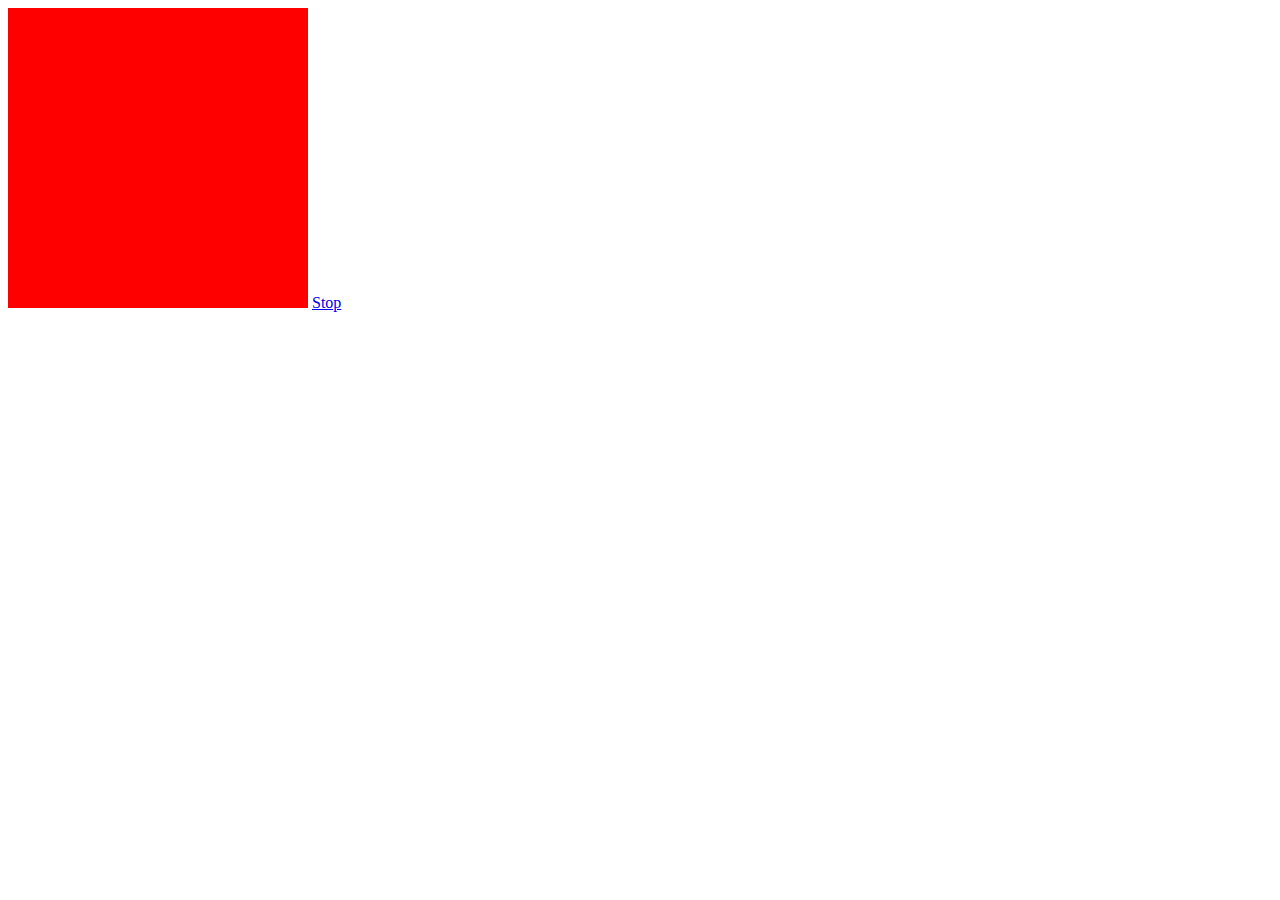
==== frontend/audio.html @ bfc1df2a "front" ====
<html>
	<video autoplay></video>
	<a href="javascript:stopRecording();">Stop</a>
	<script>
		
		console.log("here");
		var onFailSoHard = function(e) {
			console.log('Reeeejected!', e);
		};

		
		
		/*
		var streamRecorder;
		
		function stopRecording() {
			streamRecorder.getRecordedData(gotData);
		}
		
		function gotData(blob) {
			var x = new XMLHttpRequest();
			x.open('POST', 'uploadMessage');
			x.send(blob);
		}
		*/
		
		if(navigator.appName && navigator.appName == 'Netscape'){
	
			navigator.webkitGetUserMedia('audio, video', function(localMediaStream) {
				var video = document.querySelector('video');
				console.log(localMediaStream);
				//streamRecorder = localMediaStream.record();
				//console.log(localMediaStream);
				video.src = window.webkitURL.createObjectURL(localMediaStream);
			}, onFailSoHard);
		}
		else{
			navigator.getUserMedia = navigator.getUserMedia || navigator.webkitGetUserMedia;
			var video = document.querySelector('video');

			if (navigator.getUserMedia) {
				navigator.getUserMedia({audio: true, video: true}, function(stream) {
					if (navigator.webkitGetUserMedia) {
						video.src = window.webkitURL.createObjectURL(stream);
					} else {
						video.src = stream; // Opera
					}
				}, onFailSoHard);
			} else {
				//video.src = 'somevideo.webm'; // fallback.
			}
		}
		
		var context = new window.webkitAudioContext();

		navigator.webkitGetUserMedia({audio: true}, function(stream) {
			var microphone = context.createMediaStreamSource(stream);
			var filter = context.createBiquadFilter();

			// microphone -> filter -> destination.
			microphone.connect(filter);
			filter.connect(context.destination);
		}, onFailSoHard);
	</script>
	<style>
		video{
			width:300px;
			height:300px;
			background:red;
		}
	</style>
</html>
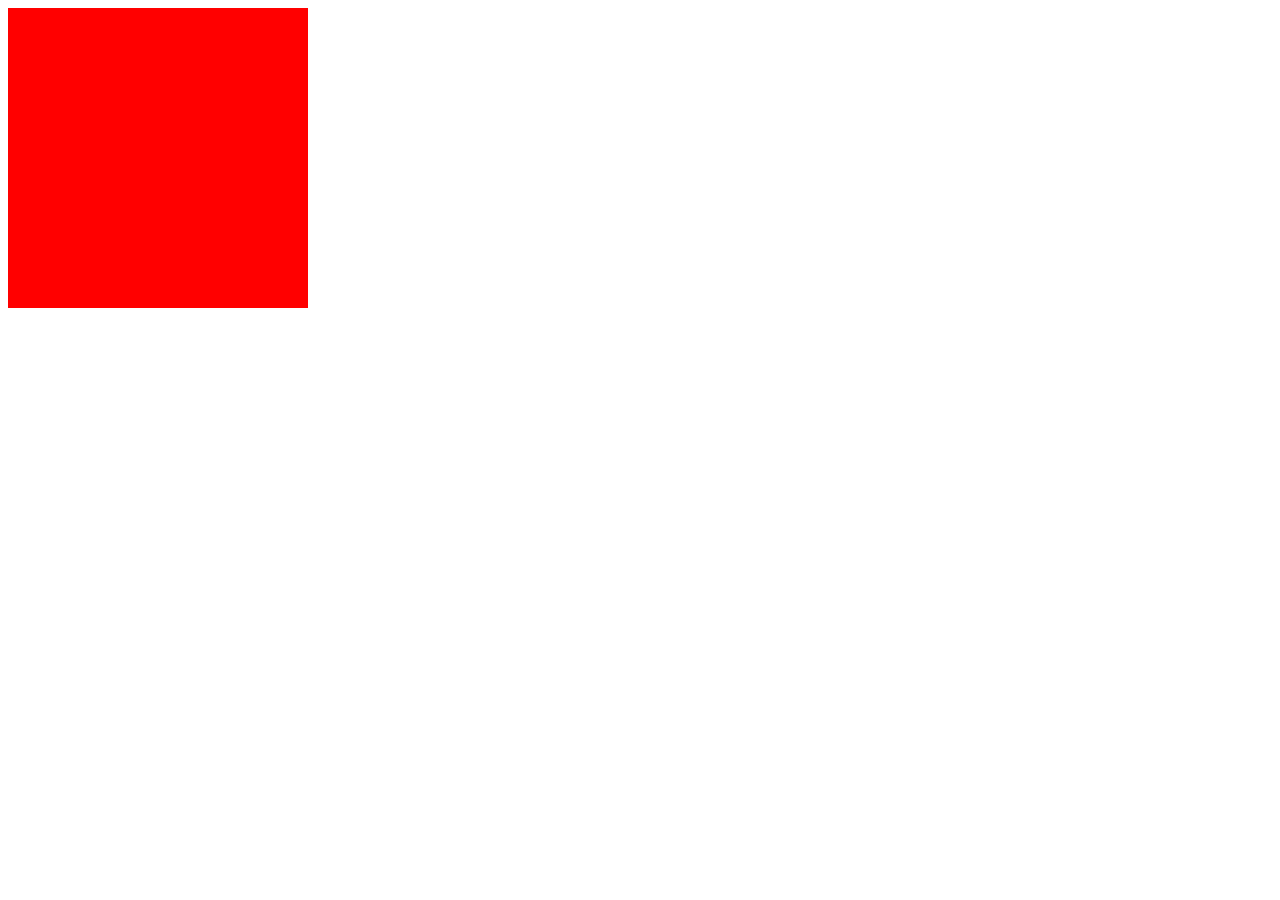
==== commit aa53390b: "fixed audio" ====
--- a/frontend/audio.html
+++ b/frontend/audio.html
@@ -1,6 +1,5 @@
 <html>
 	<video autoplay></video>
-	<a href="javascript:stopRecording();">Stop</a>
 	<script>
 		
 		console.log("here");
@@ -8,6 +7,10 @@
 			console.log('Reeeejected!', e);
 		};
 
+		navigator.webkitGetUserMedia('audio, video', function(localMediaStream) {
+		  var video = document.querySelector('video');
+		  video.src = window.webkitURL.createObjectURL(localMediaStream);
+		}, onFailSoHard);
 		
 		
 		/*
@@ -22,13 +25,13 @@
 			x.open('POST', 'uploadMessage');
 			x.send(blob);
 		}
-		*/
+		
 		
 		if(navigator.appName && navigator.appName == 'Netscape'){
 	
 			navigator.webkitGetUserMedia('audio, video', function(localMediaStream) {
 				var video = document.querySelector('video');
-				console.log(localMediaStream);
+				//console.log(localMediaStream);
 				//streamRecorder = localMediaStream.record();
 				//console.log(localMediaStream);
 				video.src = window.webkitURL.createObjectURL(localMediaStream);
@@ -51,6 +54,7 @@
 			}
 		}
 		
+		/*
 		var context = new window.webkitAudioContext();
 
 		navigator.webkitGetUserMedia({audio: true}, function(stream) {
@@ -61,6 +65,7 @@
 			microphone.connect(filter);
 			filter.connect(context.destination);
 		}, onFailSoHard);
+		*/
 	</script>
 	<style>
 		video{
